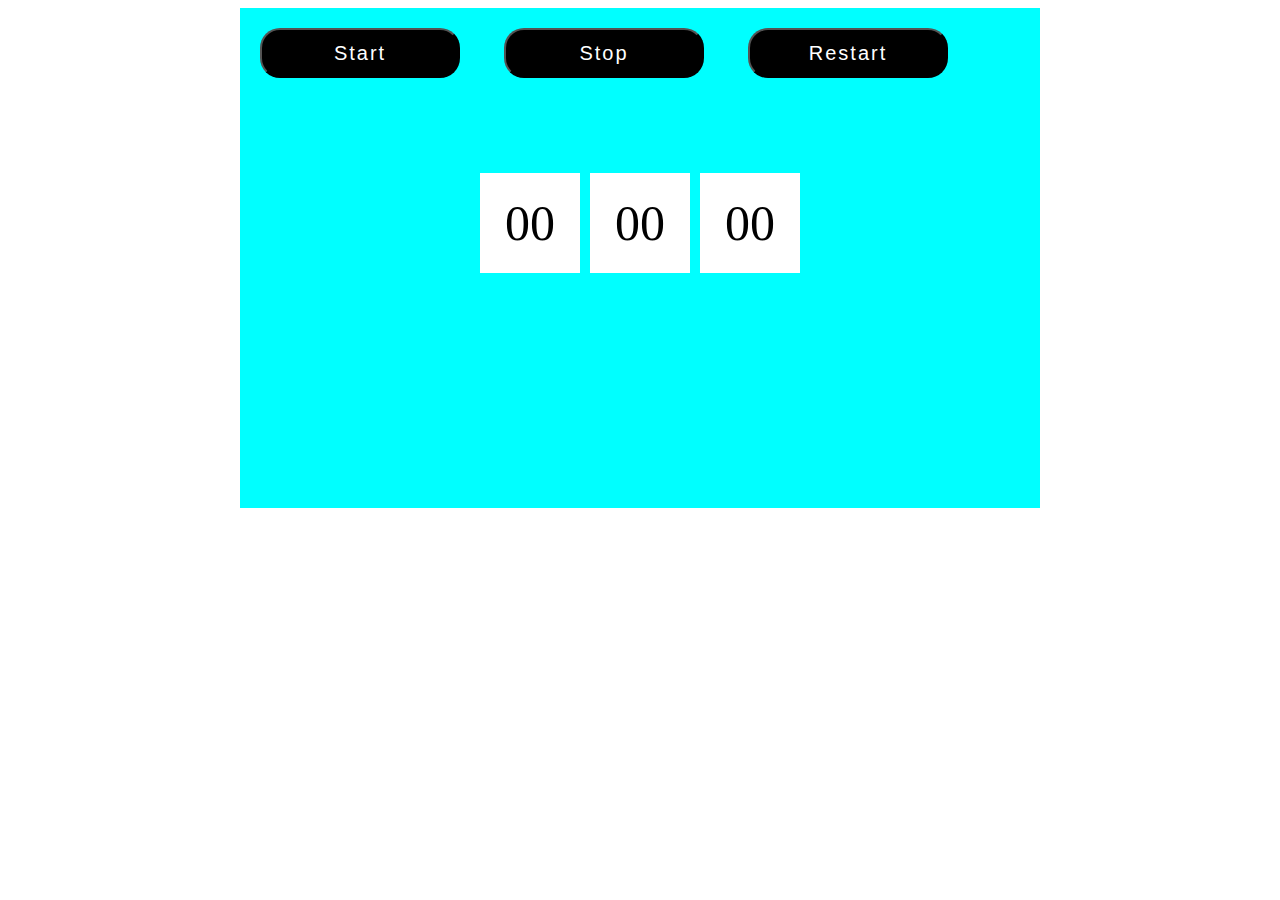
==== 10.03/index.html @ dd7318ed "init" ====
<!doctype html>
<html lang="en">
<head>
    <meta charset="UTF-8">
    <meta name="viewport"
          content="width=device-width, user-scalable=no, initial-scale=1.0, maximum-scale=1.0, minimum-scale=1.0">
    <meta http-equiv="X-UA-Compatible" content="ie=edge">
    <title>Секундомер</title>
    <link rel="stylesheet" href="style.css">
</head>
<body>
<div class="container">
    <button class="btn btn-info1" id="start">Start</button>
    <button class="btn btn-info2" id="stop">Stop</button>
    <button class="btn btn-info3" id="restart">Restart</button>
    <div class="timer">
         <div class="time" id="hour">00</div>
         <div class="time" id="minute">00</div>
         <div class="time" id="second">00</div>
    </div>
</div>
<script src="script.js"></script>
</body>
</html>
---- 10.03/style.css ----
.container{
    width: 800px;
    height: 500px;
    background-color: aqua;
    margin: 0 auto;

}
.btn{
    width: 200px;
    height: 50px;
    background-color: black;
    color: white;
    letter-spacing: 2px;
    border-radius: 20px;
    font-size: 20px;
    margin: 20px;
}
.timer{
    display: flex;
    justify-content: center;
    align-items: center;
    margin-top: 75px;
}



.time{
    width: 100px;
    height: 100px;
    background-color: white;
    display: flex;
    justify-content: center;
    align-items: center;
    font-size: 50px;

}

#minute{
    margin-left: 10px;
    margin-right: 10px;
}
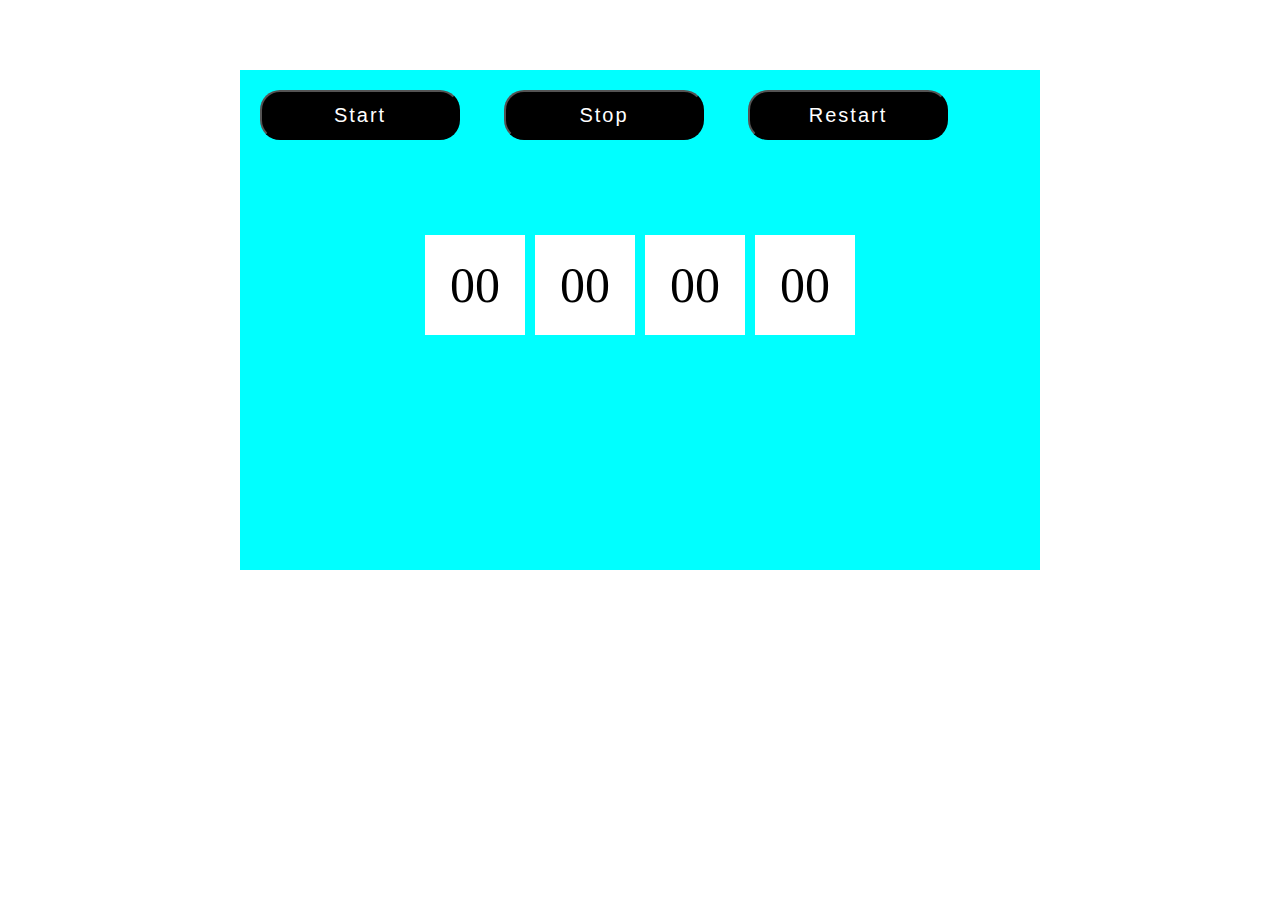
==== commit 1a425cac: "finish task" ====
--- a/10.03/index.html
+++ b/10.03/index.html
@@ -17,6 +17,7 @@
          <div class="time" id="hour">00</div>
          <div class="time" id="minute">00</div>
          <div class="time" id="second">00</div>
+         <div class="time" id="millisecond">00</div>
     </div>
 </div>
 <script src="script.js"></script>
--- a/10.03/style.css
+++ b/10.03/style.css
@@ -3,6 +3,7 @@
     height: 500px;
     background-color: aqua;
     margin: 0 auto;
+    margin-top: 70px;
 
 }
 .btn{
@@ -39,4 +40,7 @@
     margin-left: 10px;
     margin-right: 10px;
 }
+#second{
+    margin-right: 10px;
+}
 
